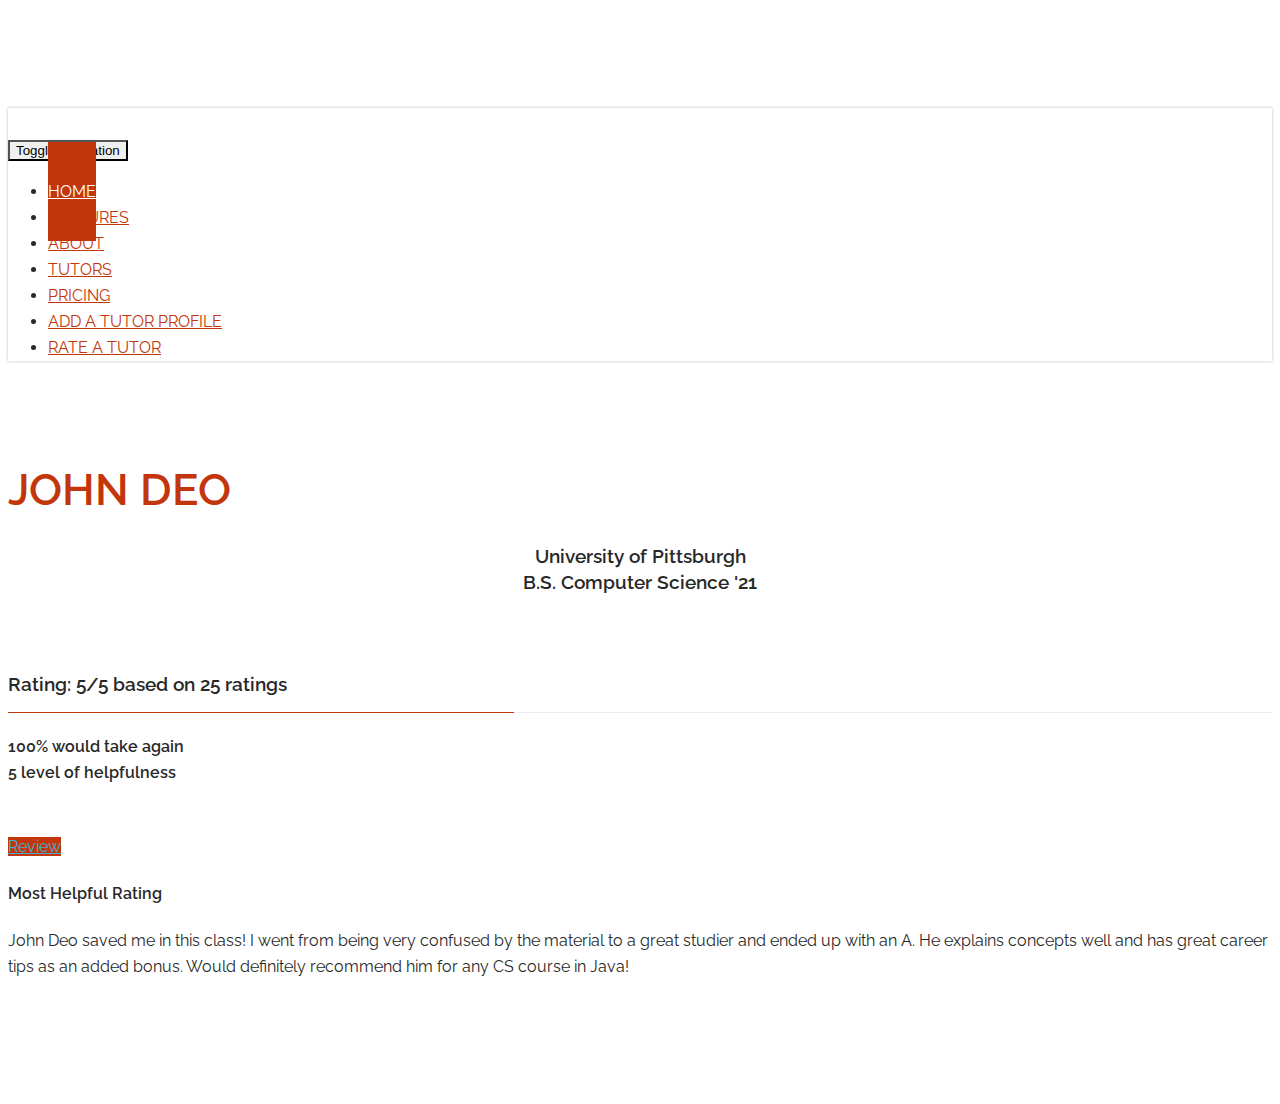
==== Website/tutor.html @ 6e712d89 "tutor page" ====
<!DOCTYPE html>
<html lang="en">
<head>
	<meta charset="utf-8">
    <meta name="viewport" content="width=device-width, initial-scale=1.0">
    <meta name="description" content="">
    <meta name="author" content="webthemez">
    <title>John Deo</title>
	<!-- core CSS -->
    <link href="css/bootstrap.min.css" rel="stylesheet">
    <link href="css/font-awesome.min.css" rel="stylesheet">
    <link href="css/animate.min.css" rel="stylesheet">
    <link href="css/prettyPhoto.css" rel="stylesheet">
    <link href="css/styles.css" rel="stylesheet">
    <!--[if lt IE 9]>
    <script src="js/html5shiv.js"></script>
    <script src="js/respond.min.js"></script>
    <![endif]-->
    <link rel="shortcut icon" href="images/ico/favicon.ico">
</head>

<body>
	 <header id="header">
        <nav id="main-nav" class="navbar navbar-default navbar-fixed-top" role="banner">
            <div class="container">
                <div class="navbar-header">
                    <button type="button" class="navbar-toggle" data-toggle="collapse" data-target=".navbar-collapse">
                        <span class="sr-only">Toggle navigation</span>
                        <span class="icon-bar"></span>
                        <span class="icon-bar"></span>
                        <span class="icon-bar"></span>
                    </button>
                </div>

                <div class="collapse navbar-collapse navbar-right">
                    <ul class="nav navbar-nav">
                        <li class="scroll active"><a href="#home">Home</a></li>
                        <li class="scroll"><a href="#features">Features</a></li>
                        <li class="scroll"><a href="#about">About</a></li>
                        <li class="scroll"><a href="#tutors">Tutors</a></li>
                        <li class="scroll"><a href="#pricing">Pricing</a></li>
                        <li class="scroll"><a href="#adding">Add a Tutor Profile</a></li>
                        <li class="scroll"><a href="#rating">Rate a Tutor</a></li>
                    </ul>
                </div>
            </div><!--/.container-->
        </nav><!--/nav-->
    </header><!--/header-->

<section id="about">
        <div class="container">

            <div class="section-header">
                <h2 class="section-title text-center wow fadeInDown">John Deo</h2>
                <p class="text-center wow fadeInDown">
                	<center><h3>University of Pittsburgh<br>B.S. Computer Science '21</h3></center>
            </div>

            <div class="row">
                <div class="col-sm-6 wow fadeInLeft">
                  <center><img class="img-responsive" src="images/team/01.jpg" alt="" width=75%></center>
                </div>

                <div class="col-sm-6 wow fadeInRight">
                    <h3 class="column-title">Rating: 5/5 based on 25 ratings</h3>
                    <h4>100% would take again<br>5 level of helpfulness</h4>
                    <br>
                    <a class="btn btn-primary" href="#">Review</a>
                    <br>
                    <h4>Most Helpful Rating</h4>
                    <p>John Deo saved me in this class! I went from being very confused by the material to a 
					great studier and ended up with an A. He explains concepts well and has great career
					tips as an added bonus. Would definitely recommend him for any CS course in Java!</p>


                </div>
            </div>
        </div>
    </section><!--/#about-->


</body>
</html>
---- Website/css/styles.css ----
@import url(http://fonts.googleapis.com/css?family=Raleway:400,700,500);
/*
Author: webthemez.com
Author URL: http://webthemez.com
*/
/*************************
*******Typography******
**************************/
body {
  padding-top: 100px;
  background: #fff;
  font-family: 'Raleway', sans-serif;
  font-weight: 400;
  color: #282828;
  line-height: 26px;
}
h1,
h2,
h3,
h4,
h5,
h6 {
  font-weight: 600;
  font-family: 'Raleway', sans-serif;
}
a {
  color: #45aed6;
  -webkit-transition: color 400ms, background-color 400ms;
  -moz-transition: color 400ms, background-color 400ms;
  -o-transition: color 400ms, background-color 400ms;
  transition: color 400ms, background-color 400ms;
}
a:hover,
a:focus {
  text-decoration: none;
  color: #2a95be;
}
hr {
  border-top: 1px solid #e5e5e5;
  border-bottom: 1px solid #fff;
}
.gradiant {
  background-image: -moz-linear-gradient(90deg, #2caab3 0%, #2c8cb3 100%);
  background-image: -webkit-linear-gradient(90deg, #2caab3 0%, #2c8cb3 100%);
  background-image: -ms-linear-gradient(90deg, #2caab3 0%, #2c8cb3 100%);
}
.gradiant-horizontal {
  background-image: -moz-linear-gradient(4deg, #2caab3 0%, #2c8cb3 100%);
  background-image: -webkit-linear-gradient(4deg, #2caab3 0%, #2c8cb3 100%);
  background-image: -ms-linear-gradient(4deg, #2caab3 0%, #2c8cb3 100%);
}
.section-header {
  margin-bottom: 50px;
}
.section-header .section-title {
  font-size: 44px;
  color: #C3360B;
  text-transform: uppercase;
  position: relative;
  padding-bottom: 20px;
  margin: 0 0 20px;
}
.section-header .section-title:before {
  content: "";
  position: absolute;
  width: 140px;
  bottom: 0;
  left: 50%;
  margin-left: -70px;
  height: 4px;
}

.btn {
  border-width: 0;
  border-radius: 0;
}
.btn.btn-primary {
  background: #C3360B;
}
.btn.btn-primary:hover,
.btn.btn-primary:focus {
  background: #F45D2F;
}
.column-title {
  margin-top: 0;
  padding-bottom: 15px;
  border-bottom: 1px solid #eee;
  margin-bottom: 15px;
  position: relative;
}
.column-title:after {
  content: " ";
  position: absolute;
  bottom: -1px;
  left: 0;
  width: 40%;
  border-bottom: 1px solid #C3360B;
}
ul.nostyle {
  list-style: none;
  padding: 0;
  margin-bottom: 20px;
}
ul.nostyle i {
  color: #45aed6;
}
.scaleIn {
  -webkit-animation-name: scaleIn;
  animation-name: scaleIn;
}
.navbar-toggle{
border-radius: 0;
}
.navbar-default .navbar-collapse, .navbar-default .navbar-form {
border-color: #45B1DA;
}
.navbar-nav>li>a {
text-transform: uppercase;
}
@-webkit-keyframes scaleIn {
  0% {
    opacity: 0;
    -webkit-transform: scale(0);
    transform: scale(0);
  }
  100% {
    opacity: 1;
    -webkit-transform: scale(1);
    transform: scale(1);
  }
}
@keyframes scaleIn {
  0% {
    opacity: 0;
    -webkit-transform: scale(0);
    -ms-transform: scale(0);
    transform: scale(0);
  }
  100% {
    opacity: 1;
    -webkit-transform: scale(1);
    -ms-transform: scale(1);
    transform: scale(1);
  }
}
/*************************
*******Header******
**************************/
#main-nav.navbar-default {
background: #FFFFFF;
}
#main-nav.navbar-default .navbar-nav > li.active > a, #main-nav.navbar-default .navbar-nav > li.open > a, #main-nav.navbar-default .navbar-nav > li:hover > a {
background: rgb(195, 54, 11);
color: #FFFFFF;
}
.navbar.navbar-default {
  border: 0;
  border-radius: 0;
  margin-bottom: 0;
}
.navbar.navbar-default .navbar-toggle {
  margin-top: 32px;
}
.navbar.navbar-default .navbar-brand {
  height: auto;
  padding: 22px 15px 21px;
}
@media only screen and (min-width: 768px) {
  #main-nav.navbar-default {
    background: #FFFFFF;
    -webkit-box-shadow: 0 0 3px 0 rgba(0, 0, 0, 0.1);
    box-shadow: 0 0 3px 0 rgba(0, 0, 0, 0.26);
  }
  #main-nav.navbar-default .navbar-nav > li > a {
    padding-top: 40px;
    padding-bottom: 40px;
  }
  .navbar-default .navbar-nav>li>a {
	color: #C3360B;
	}
  #main-nav.navbar-default .navbar-nav > li.active > a,
  #main-nav.navbar-default .navbar-nav > li.open > a,
  #main-nav.navbar-default .navbar-nav > li:hover > a {
    background: rgb(195, 54, 11);

    color: #FFF;
  }
  #main-nav.navbar-default .dropdown-menu {
    padding: 0 20px;
    min-width: 220px;
    background-color: rgba(26, 28, 40, 0.9);
    border: 0;
    border-radius: 0;
    box-shadow: none;
    -webkit-box-shadow: none;
    background-clip: inherit;
  }
  #main-nav.navbar-default .dropdown-menu > li {
    border-left: 3px solid transparent;
    margin-left: -20px;
    padding-left: 17px;
    -webit-transition: border-color 400ms;
    transition: border-color 400ms;
  }
  #main-nav.navbar-default .dropdown-menu > li > a {
    padding: 15px 0;
    color:#A8A8A8;
  }
  #main-nav.navbar-default .dropdown-menu > li:first-child > a {
    border-top: 0;
  }
  #main-nav.navbar-default .dropdown-menu > li.active,
  #main-nav.navbar-default .dropdown-menu > li.open,
  #main-nav.navbar-default .dropdown-menu > li:hover {
    border-left-color: #45aed6;
  }
  #main-nav.navbar-default .dropdown-menu > li.active > a,
  #main-nav.navbar-default .dropdown-menu > li.open > a,
  #main-nav.navbar-default .dropdown-menu > li:hover > a {
    color: #45aed6;
    background-color: transparent;
  }
}
#hero-banner{
  overflow: hidden;
  height:650px;
  background: url('../images/banner/bg1.jpg');
  background-size:cover;
  color:#fff;
}
#hero-banner.item {
  height: 558px;
  background-repeat: no-repeat;
  background-position: 50% 0;
  background-size: cover;
}
#hero-banner.banner-inner {
  position: absolute;
  top: 0;
  left: 0;
  width: 100%;
  height: 100%;
  /*color: #000;*/
}
#hero-banner h2 {
  margin-top: 180px;
  font-size: 39px;
  line-height: 49px;
}
#hero-banner.banner-inner h2 > span {
  color: #45aed6;
}
#hero-banner.banner-inner .btn {
  margin-top: 10px;
}

#hero-text {
  padding: 50px 0;
  border-top: 1px solid #FFFFFF;
}
#hero-text h2 {
  margin-top: 0;
}
#hero-text .btn {
  margin-top: 40px;
}
#cta2 {
  background: #45b1da;
  color: #fff;
  padding-top: 70px;
}
#cta2 .btn {
  margin-top: 10px;
}
#cta2 h2 {
  color: #fff;
  font-size: 44px;
  line-height: 1;
}
#cta2 h2 > span {
  color: #45aed6;
}
#features h2, #rating p{ color: #fff;}
#features {
  padding: 100px 0;
  background: #C3360B;
  color: #fff;
}

#features .media.service-box:first-child {
  margin-top: 80px;
}
#services {
  padding: 100px 0 75px;
}
.media.service-box {
  margin: 25px 0 36px;
}
.media.service-box .pull-left {
  margin-right: 20px;
}
.media.service-box .pull-left > i {
  font-size: 62px;
  height: 94px;
  line-height: 64px;
  text-align: center;
  width: 106px;
  color: #FFFFFF;
  /* background:#fff; */
  /* box-shadow: inset 0 0 0 1px #d7d7d7; */
  /* -webkit-box-shadow: inset 0 0 0 1px #d7d7d7; */
  transition: background-color 400ms, background-color 400ms;
  position: relative;
}
.features .media.service-box .pull-left > i{
color:#CC5632;
}
.media.service-box:hover .pull-left > i {
}
#rating {
  padding: 100px 0;
}
#rating .rating-container {
	background-color: #FFFFFF;
}
#rating .rating-filter {
  list-style: none;
  padding: 0;
  display: inline-block;
}
#rating .rating-filter > li {
  float: left;
  display: block;
}
#rating .rating-filter > li a {
  display: block;
  padding: 7px 15px;
  margin:0px 2px;
  color: #C3360B;
  position: relative;
  border: 1px solid #C3360B;
}
#rating .rating-filter > li a:hover,
#rating .rating-filter > li a.active {
  background: #C3360B;
  color: #fff;
}
#rating .rating-items {
  margin: -15px;
}
#rating .rating-item {
  width: 24.9%;
  float: left;
  padding: 8px;
  -webkit-box-sizing: border-box;
  -moz-box-sizing: border-box;
  -o-box-sizing: border-box;
  -ms-box-sizing: border-box;
  box-sizing: border-box;
}
#rating .rating-item .rating-item-inner {
  position: relative;
}
#rating .rating-item .rating-item-inner .rating-info {
  opacity: 0;
  transition: opacity 400ms;
  -webkit-transition: opacity 400ms;
  position: absolute;
  bottom: 0;
  left: 0;
  right: 0;
  text-align: center;
  padding: 18px 0 0;
  background: white;
  color: #fff;
  height:100%;
}
#rating .rating-item .rating-item-inner .rating-info h3 {
  font-size: 16px;
  line-height: 1;
  margin: 0;
  color: #fff;
}
#rating .rating-item .rating-item-inner .rating-info .preview {
  width: 36px;
  height: 36px;
  line-height: 36px;
  text-align: center;
  color: #fff;
  box-shadow: 0 0 0 1px #fff;
  display:block;
  -webkit-box-shadow: 0 0 0 1px #fff;
  text-align: center;
margin: 15px auto;
}
#rating .rating-item:hover .rating-info {
  opacity: 1;
}
/* Start: Recommended Isotope styles */
/**** Isotope Filtering ****/
.isotope-item {
  z-index: 2;
}
.isotope-hidden.isotope-item {
  pointer-events: none;
  z-index: 1;
}
/**** Isotope CSS3 transitions ****/
.isotope,
.isotope .isotope-item {
  -webkit-transition-duration: 0.8s;
  -moz-transition-duration: 0.8s;
  -ms-transition-duration: 0.8s;
  -o-transition-duration: 0.8s;
  transition-duration: 0.8s;
}
.isotope {
  -webkit-transition-property: height, width;
  -moz-transition-property: height, width;
  -ms-transition-property: height, width;
  -o-transition-property: height, width;
  transition-property: height, width;
}
.isotope .isotope-item {
  -webkit-transition-property: -webkit-transform, opacity;
  -moz-transition-property: -moz-transform, opacity;
  -ms-transition-property: -ms-transform, opacity;
  -o-transition-property: -o-transform, opacity;
  transition-property: transform, opacity;
}
/**** disabling Isotope CSS3 transitions ****/
.isotope.no-transition,
.isotope.no-transition .isotope-item,
.isotope .isotope-item.no-transition {
  -webkit-transition-duration: 0s;
  -moz-transition-duration: 0s;
  -ms-transition-duration: 0s;
  -o-transition-duration: 0s;
  transition-duration: 0s;
}
/* End: Recommended Isotope styles */
/* disable CSS transitions for containers with infinite scrolling*/
.isotope.infinite-scrolling {
  -webkit-transition: none;
  -moz-transition: none;
  -ms-transition: none;
  -o-transition: none;
  transition: none;
}
.img-thumbnail {
display: inline-block;
max-width: 100%;
height: auto;
line-height: 1.42857143;
border: 1px solid #ddd;
border-radius: 0px;
padding:0px;
-webkit-transition: all .2s ease-in-out;
-o-transition: all .2s ease-in-out;
transition: all .2s ease-in-out;
margin-bottom: 15px;
}
#testimonial {
 /*background: #000000;*/
  background-size: cover;
  padding: 100px 0;
  color: #fff;
}
#testimonial h4 {
  color: #fff;
  margin-bottom: 8px;
}
#testimonial small {
  display: block;
  margin-bottom: 10px;
  color: rgba(255, 255, 255, 0.7);
}
#testimonial .btns {
  margin-top: 10px;
}
#carousel-testimonial a.btn.btn-primary.btn-sm {
background: transparent;
border: 1px solid rgba(255, 255, 255, 0.2);
margin: 0 8px;
}
#about {
  padding: 100px 0;
}
/*Team*/
#our-team {
  padding: 100px 0;
}
#our-team .team-member {
  padding: 13px;
  border: 1px solid #eeeeee;
}
#our-team .team-member .team-img {
  margin: 0;
}
#our-team .team-member .team-info {
  padding-bottom: 10px;
}
#our-team .team-member:hover .social-icons > li > a {
  background: rgb(195, 54, 11);
  color: #FFFFFF;
  border: 1px solid #C3360B;
}

#our-team .social-icons {
  list-style: none;
  padding: 0;
  margin: 0;
  -webkit-transition: height 1s; /* For Safari 3.1 to 6.0 */
    transition: height 1s;
}
#our-team .social-icons > li {
  display: inline-block;
}
#our-team .social-icons > li > a {
  display: block;
  width: 32px;
  height: 32px;
  line-height: 32px;
  text-align: center;
  color: #C3360B;
  background: transparent;
  border-radius: 3px;
  border: 1px solid #C3360B;
}
/*Testimonial Area*/

.testimonial-area{
	padding-bottom:60px;
}
.single-testimonial{
	margin-bottom:30px;
}
.single-testimonial blockquote{
	padding:15px 20px;
	margin-bottom:35px;
	position:relative;
	-webkit-transition:all .5s ease;
	-moz-transition:all .5s ease;
	transition:all .5s ease;
	font-size: 14px;
	background: #FFF;
	color: #585858;
	line-height: 22px;
	border-radius:30px 0px;
}
.single-testimonial:hover blockquote{
	border-radius:0px 30px;
}
.single-testimonial blockquote:after{
	position:absolute;
	bottom:-19px;
	left:45px;
	content:"";
	border-top:19px solid #fff;
	border-right:22px solid transparent;
}
.single-testimonial img{
	border-radius:50%;
}
.single-testimonial h5{
	padding: 8px 0 0px;
	font-size: 16px;
}

.progress {
  -webkit-box-shadow: none;
  box-shadow: none;
  background: #eeeeee;
}
.progress .progress-bar.progress-bar-primary {
  background-image: -moz-linear-gradient(4deg, #2caab3 0%, #2c8cb3 100%);
  background-image: -webkit-linear-gradient(4deg, #2caab3 0%, #2c8cb3 100%);
  background-image: -ms-linear-gradient(4deg, #2caab3 0%, #2c8cb3 100%);
  -webkit-box-shadow: none;
  box-shadow: none;
}
.nav.main-tab {
  background: #eee;
  border-bottom: 3px solid #222534;
  border-radius: 3px 3px 0 0;
}
.nav.main-tab > li > a {
  color: #272727;
}
.nav.main-tab > li.active > a {
  background: #222534;
  color: #45aed6;
}
.nav.main-tab > li:first-child > a {
  border-radius: 3px 0 0 0;
}
.nav.main-tab > li:last-child > a {
  border-radius: 0 3px 0 0;
}
.tab-content {
  border: 1px solid #eee;
  border-top: 0;
  padding: 20px 20px 10px;
  border-radius: 0 0 3px 3px;
}
.panel-default {
  border-color: #eee;
}
.panel-default > .panel-heading {
  background-color: #fff;
  border-color: #eee;
}
.panel-default > .panel-heading .panel-title {
  font-size: 14px;
  font-weight: normal;
}
.panel-default > .panel-heading + .panel-collapse > .panel-body {
  border-top-color: #eee;
}
#business-stats {
  padding: 100px 0 70px;
  background: #C3360B;
  background-size: cover;
  color: #fff;
}
#business-stats h1,
#business-stats h2,
#business-stats h3,
#business-stats h4 {
  color: #fff;
}
#business-stats strong {
  display: block;
  margin-bottom: 30px;
}
.business-stats {
  display: inline-block;
  width: 140px;
  height: 140px;
  font-size: 24px;
  line-height: 140px;
  border: 3px solid #fff;
  border-radius: 100px;
  margin-bottom: 20px;
}
#pricing {
  padding: 100px 0 70px;
}
#pricing ul.pricing {
  list-style: none;
  padding: 0;
  margin: 70px 0 30px;
  border: 1px solid #D0D0D0;
  padding: 15px;
  text-align: center;
}
#pricing ul.pricing li {
  display: block;
  padding: 10px;
}
#pricing ul.pricing li.plan-header {
  /* background: #D0D0D0; */
  margin: -15px -15px 10px;
  padding: 15px 15px 30px;
  border: 0;
}
#pricing ul.pricing li.plan-header .price-duration {
  position: relative;
  margin-top: 15px;
  top: -10px;
  display: inline-block;
  width: 100%;
  height: 116px;
  /*color: #000;*/
  background: #E4E4E4;
}
#pricing ul.pricing li.plan-header .price-duration > span {
  display: block;
  line-height: 1;
}
#pricing ul.pricing li.plan-header .price-duration > span.price {
  font-size: 24px;
  font-weight: 700;
  margin-top: 35px;
}
#pricing ul.pricing li.plan-header .price-duration > span.duration {
  margin-top: 5px;
}
#pricing ul.pricing li.plan-header .plan-name {
  margin-top: 10px;
  font-size: 24px;
  color: #272727;
  font-weight: bold;
  line-height: 1;
  text-transform: uppercase;
}
#pricing ul.pricing.featured {
  background: #ECECEC;
  border: 0;
}
#pricing ul.pricing.featured li.plan-header {
  background: #C3360B;
}
#pricing ul.pricing.featured li.plan-header .plan-name {
  color: #fff;
}
#contact-us {
  padding: 100px 0 10px;
}
#contact-us h1,
#contact-us h2 {
}
/*Contact*/
 .contact-info{
 padding:60px 0;
 }
.contact-info address {
margin-bottom: 20px;
font-style: normal;
line-height: 27px;
font-size: 15px;
}
.contact-info .form-control {
padding: 6px 12px;
border-radius: 0;
}
 .business-stats:before {
content: '';
margin: 17px;
display: block;
border: 1px solid #E87B59;
height: 100px;
border-radius: 50%;
position: absolute;
width: 100px;
}

input[type=text], select, textarea.form-control {
  height: 100%; /* Full width */
  padding: 12px; /* Some padding */
  border: 1px solid #C3360B; /* Gray border */
  border-radius: 0px; /* Rounded borders */
  box-sizing: border-box; /* Make sure that padding and width stays in place */
  margin-top: 6px; /* Add a top margin */
  margin-bottom: 16px; /* Bottom margin */
  background: #C3360B;
  color: white;
  resize: vertical /* Allow the user to vertically resize the textarea (not horizontally) */
}
/***********************
********* Footer ******
************************/
#footer {
  padding-top: 30px;
  padding-bottom: 30px;
  color: #fff;
  background: #C3360B;
}
#footer a {
  color: #fff;
}
#footer a:hover {
  color: #FFA98E;
}
#footer ul {
  list-style: none;
  padding: 0;
  margin: 0 -7.5px;
}
#footer ul > li {
 display: inline-block;

 border: 1px solid rgba(255, 255, 255, 0.09);
padding: 3px 0;
width: 31px;
text-align: center;
}
@media only screen and (min-width: 768px) {
  #footer .social-icons {
    float: right;
  }
}
.form-control {
  box-shadow: none;
  -webkit-box-shadow: none;
}
@media only screen and (max-width: 480px) {
#rating .rating-filter {
list-style: none;
padding: 0;
margin: 0 0 12px;
}
#rating .rating-filter > li a {
display: block;
padding: 7px 15px;
margin: 5px 2px;
}
	#rating .rating-item {
	width: 48.9%;
	padding: 8px;
	}
	#rating .rating-item .rating-item-inner .rating-info .preview {
width: 28px;
height: 24px;
line-height: 24px;
margin: 9px auto;
}
#rating .rating-item .rating-item-inner .rating-info {
padding: 7px 0 0;
}
}
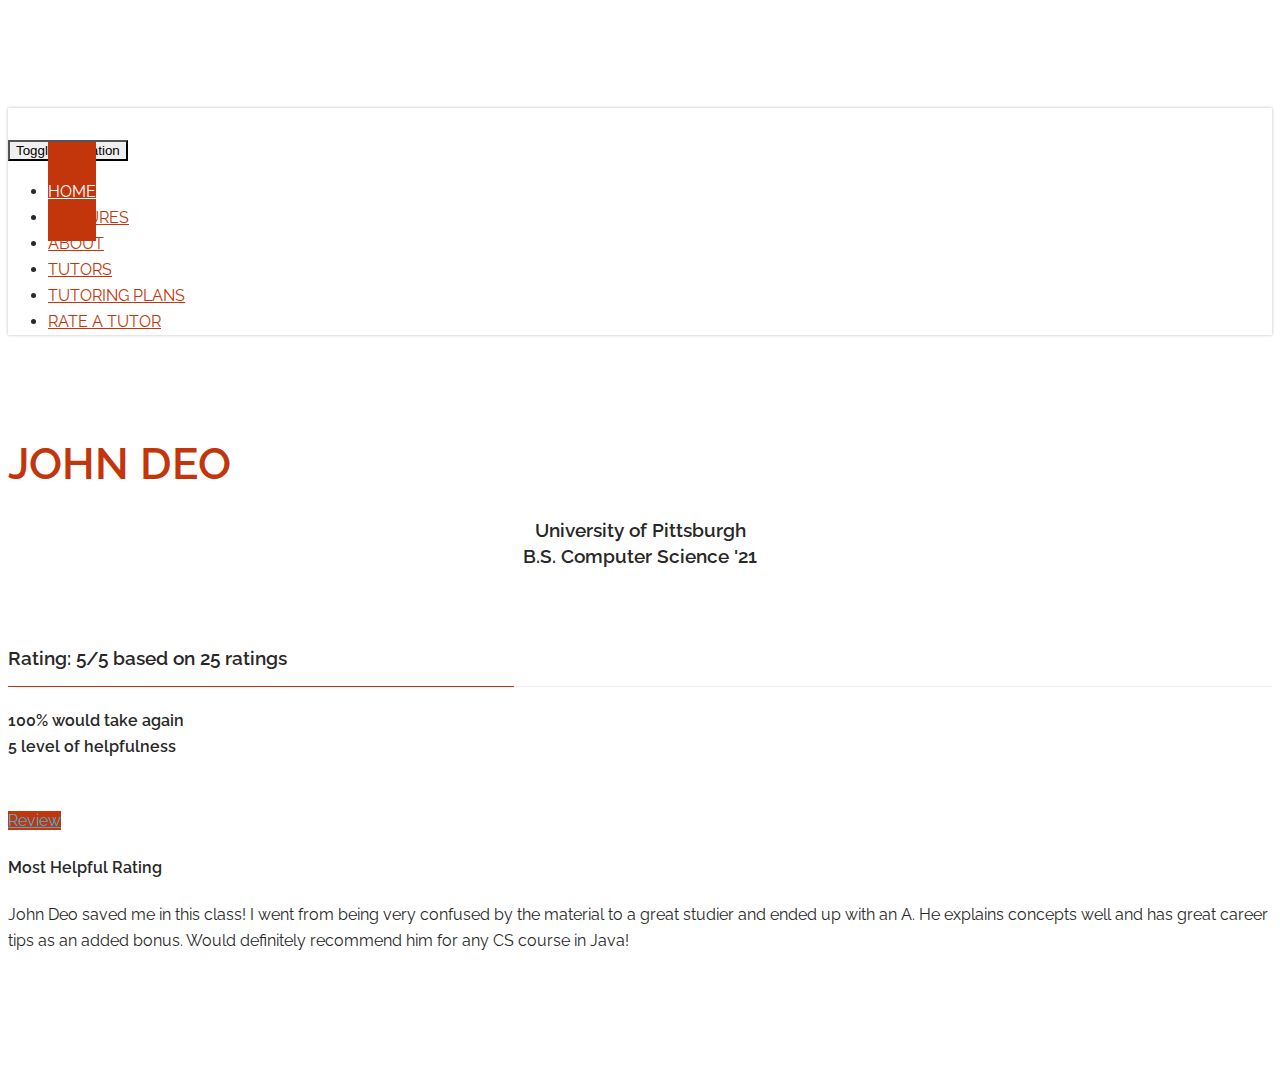
==== commit 4d1ac16d: "fixed pricing tag and updated it to tutoring plans, also linked home and tutor pages" ====
--- a/Website/tutor.html
+++ b/Website/tutor.html
@@ -34,13 +34,12 @@
 
                 <div class="collapse navbar-collapse navbar-right">
                     <ul class="nav navbar-nav">
-                        <li class="scroll active"><a href="#home">Home</a></li>
-                        <li class="scroll"><a href="#features">Features</a></li>
-                        <li class="scroll"><a href="#about">About</a></li>
-                        <li class="scroll"><a href="#tutors">Tutors</a></li>
-                        <li class="scroll"><a href="#pricing">Pricing</a></li>
-                        <li class="scroll"><a href="#adding">Add a Tutor Profile</a></li>
-                        <li class="scroll"><a href="#rating">Rate a Tutor</a></li>
+                        <li class="scroll active"><a href="index.html#home">Home</a></li>
+                        <li class="scroll"><a href="index.html#features">Features</a></li>
+                        <li class="scroll"><a href="index.html#about">About</a></li>
+                        <li class="scroll"><a href="index.html#tutors">Tutors</a></li>
+                        <li class="scroll"><a href="index.html#tutoring-plans">Tutoring Plans</a></li>
+                        <li class="scroll"><a href="index.html#rating">Rate a Tutor</a></li>
                     </ul>
                 </div>
             </div><!--/.container-->
@@ -65,7 +64,7 @@
                     <h3 class="column-title">Rating: 5/5 based on 25 ratings</h3>
                     <h4>100% would take again<br>5 level of helpfulness</h4>
                     <br>
-                    <a class="btn btn-primary" href="#">Review</a>
+                    <a class="btn btn-primary" href="index.html#rating">Review</a>
                     <br>
                     <h4>Most Helpful Rating</h4>
                     <p>John Deo saved me in this class! I went from being very confused by the material to a 
--- a/Website/css/styles.css
+++ b/Website/css/styles.css
@@ -240,7 +240,7 @@
   left: 0;
   width: 100%;
   height: 100%;
-  /*color: #000;*/
+  color: #000;
 }
 #hero-banner h2 {
   margin-top: 180px;
@@ -318,10 +318,10 @@
 .media.service-box:hover .pull-left > i {
 }
 #rating {
+  background: #FFFFFF;
+  background-size: cover;
   padding: 100px 0;
-}
-#rating .rating-container {
-	background-color: #FFFFFF;
+  color: #FFF;
 }
 #rating .rating-filter {
   list-style: none;
@@ -343,7 +343,7 @@
 #rating .rating-filter > li a:hover,
 #rating .rating-filter > li a.active {
   background: #C3360B;
-  color: #fff;
+  color: #FFF;
 }
 #rating .rating-items {
   margin: -15px;
@@ -461,7 +461,7 @@
 margin-bottom: 15px;
 }
 #testimonial {
- /*background: #000000;*/
+ background: #000000;
   background-size: cover;
   padding: 100px 0;
   color: #fff;
@@ -643,10 +643,10 @@
   border-radius: 100px;
   margin-bottom: 20px;
 }
-#pricing {
+#tutoring-plans {
   padding: 100px 0 70px;
 }
-#pricing ul.pricing {
+#tutoring-plans ul.tutoring-plans {
   list-style: none;
   padding: 0;
   margin: 70px 0 30px;
@@ -654,39 +654,39 @@
   padding: 15px;
   text-align: center;
 }
-#pricing ul.pricing li {
+#tutoring-plans ul.tutoring-plans li {
   display: block;
   padding: 10px;
 }
-#pricing ul.pricing li.plan-header {
+#tutoring-plans ul.tutoring-plans li.plan-header {
   /* background: #D0D0D0; */
   margin: -15px -15px 10px;
   padding: 15px 15px 30px;
   border: 0;
 }
-#pricing ul.pricing li.plan-header .price-duration {
+#tutoring-plans ul.tutoring-plans li.plan-header .price-duration {
   position: relative;
   margin-top: 15px;
   top: -10px;
   display: inline-block;
   width: 100%;
   height: 116px;
-  /*color: #000;*/
+  color: #000;
   background: #E4E4E4;
 }
-#pricing ul.pricing li.plan-header .price-duration > span {
+#tutoring-plans ul.tutoring-plans li.plan-header .price-duration > span {
   display: block;
   line-height: 1;
 }
-#pricing ul.pricing li.plan-header .price-duration > span.price {
+#tutoring-plans ul.tutoring-plans li.plan-header .price-duration > span.price {
   font-size: 24px;
   font-weight: 700;
   margin-top: 35px;
 }
-#pricing ul.pricing li.plan-header .price-duration > span.duration {
+#tutoring-plans ul.tutoring-plans li.plan-header .price-duration > span.duration {
   margin-top: 5px;
 }
-#pricing ul.pricing li.plan-header .plan-name {
+#tutoring-plans ul.tutoring-plans li.plan-header .plan-name {
   margin-top: 10px;
   font-size: 24px;
   color: #272727;
@@ -694,14 +694,14 @@
   line-height: 1;
   text-transform: uppercase;
 }
-#pricing ul.pricing.featured {
+#tutoring-plans ul.tutoring-plans.featured {
   background: #ECECEC;
   border: 0;
 }
-#pricing ul.pricing.featured li.plan-header {
+#tutoring-plans ul.tutoring-plans.featured li.plan-header {
   background: #C3360B;
 }
-#pricing ul.pricing.featured li.plan-header .plan-name {
+#tutoring-plans ul.tutoring-plans.featured li.plan-header .plan-name {
   color: #fff;
 }
 #contact-us {
@@ -789,23 +789,29 @@
 list-style: none;
 padding: 0;
 margin: 0 0 12px;
+background-color: #FFF;
 }
 #rating .rating-filter > li a {
 display: block;
 padding: 7px 15px;
 margin: 5px 2px;
-}
-	#rating .rating-item {
-	width: 48.9%;
-	padding: 8px;
-	}
-	#rating .rating-item .rating-item-inner .rating-info .preview {
+background-color: #FFF;
+}
+#rating .rating-item {
+width: 48.9%;
+padding: 8px;
+background-color: #FFF;
+}
+
+#rating .rating-item .rating-item-inner .rating-info .preview {
 width: 28px;
 height: 24px;
 line-height: 24px;
 margin: 9px auto;
+background-color: #FFF;
 }
 #rating .rating-item .rating-item-inner .rating-info {
+background-color: #FFF;
 padding: 7px 0 0;
 }
 }
